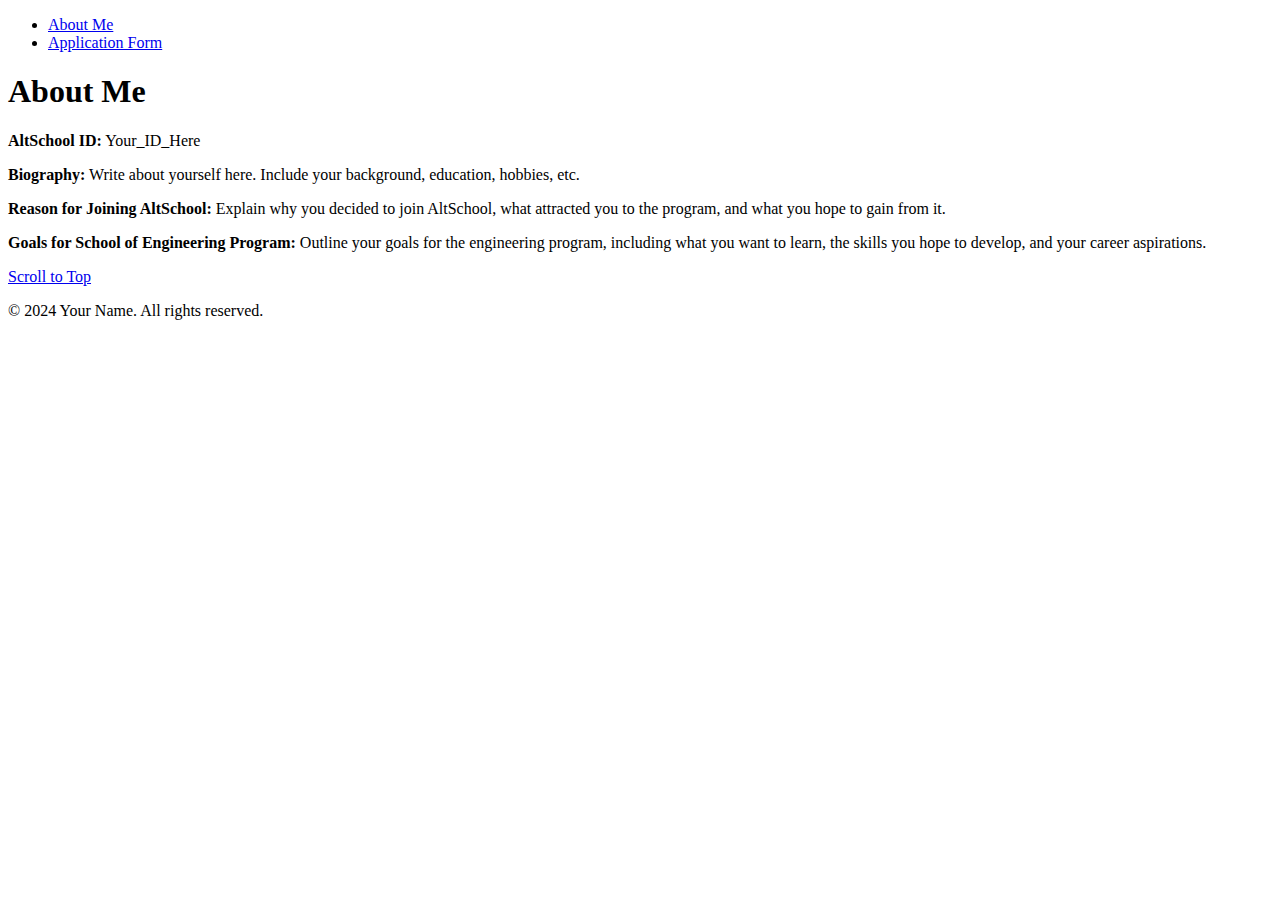
==== index.html @ 0fa96247 "Initial commit" ====
<!DOCTYPE html>
<html lang="en">
<head>
    <meta charset="UTF-8">
    <meta name="viewport" content="width=device-width, initial-scale=1.0">
    <title>About Me - AltSchool</title>
    <link rel="stylesheet" href="styles.css">
</head>
<body>

    <!-- Global Navigation -->
    <nav>
        <ul>
            <li><a href="index.html">About Me</a></li>
            <li><a href="form.html">Application Form</a></li>
        </ul>
    </nav>

    <section id="about">
        <h1>About Me</h1>
        <p><strong>AltSchool ID:</strong> Your_ID_Here</p>
        <p><strong>Biography:</strong> Write about yourself here. Include your background, education, hobbies, etc.</p>
        <p><strong>Reason for Joining AltSchool:</strong> Explain why you decided to join AltSchool, what attracted you to the program, and what you hope to gain from it.</p>
        <p><strong>Goals for School of Engineering Program:</strong> Outline your goals for the engineering program, including what you want to learn, the skills you hope to develop, and your career aspirations.</p>
    </section>

    <!-- Scroll to Top Button -->
    <a href="#top" id="topLink">Scroll to Top</a>

    <!-- Footer -->
    <footer>
        <p>&copy; 2024 Your Name. All rights reserved.</p>
    </footer>

</body>
</html>

<script>
    document.getElementById("topLink").addEventListener("click", function(event){
        event.preventDefault();
        window.scrollTo({top: 0, behavior: 'smooth'});
    });
</script>
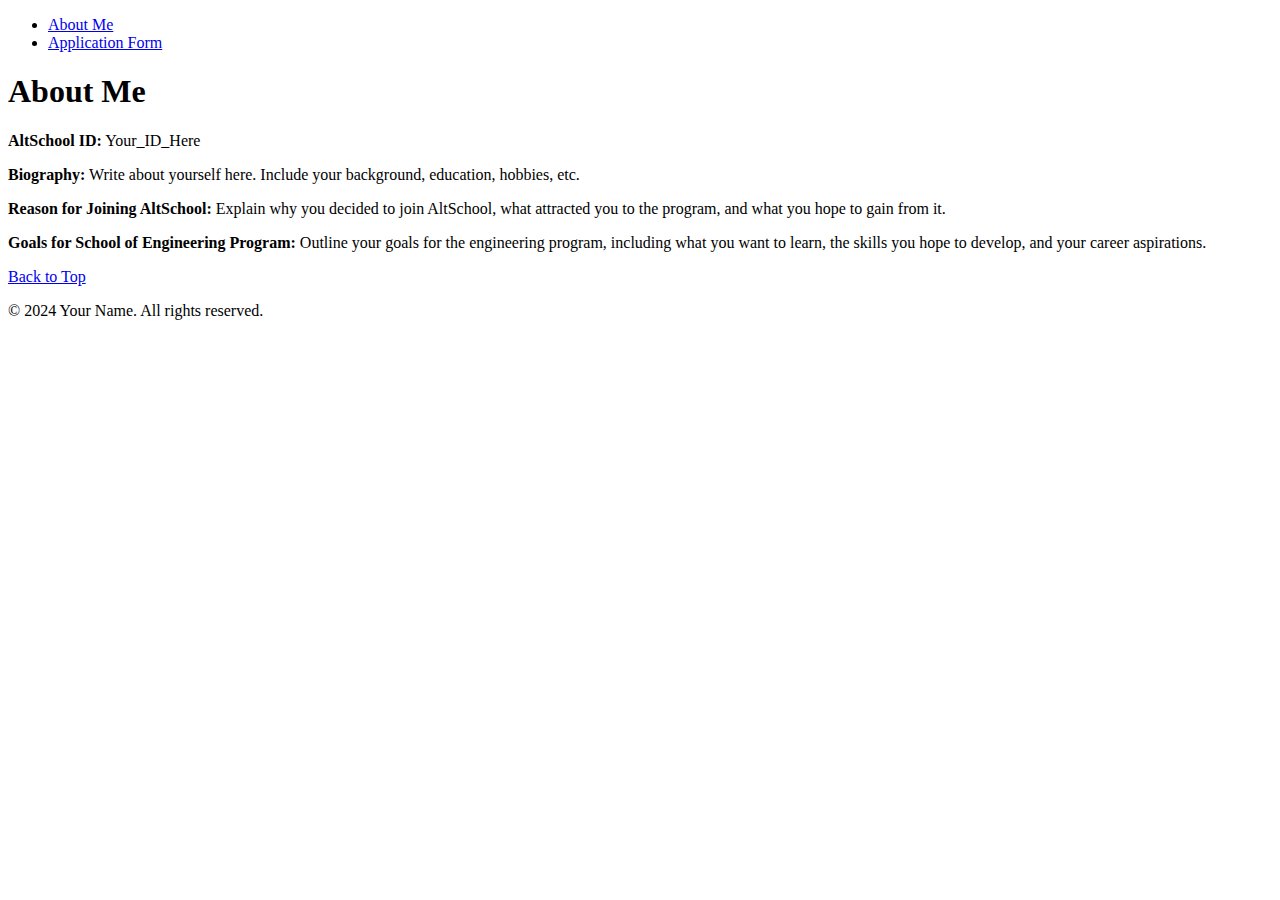
==== commit f4850285: "updated fragment identifier" ====
--- a/index.html
+++ b/index.html
@@ -25,7 +25,7 @@
     </section>
 
     <!-- Scroll to Top Button -->
-    <a href="#top" id="topLink">Scroll to Top</a>
+    <a href="#top" id="topLink">Back to Top</a>
 
     <!-- Footer -->
     <footer>
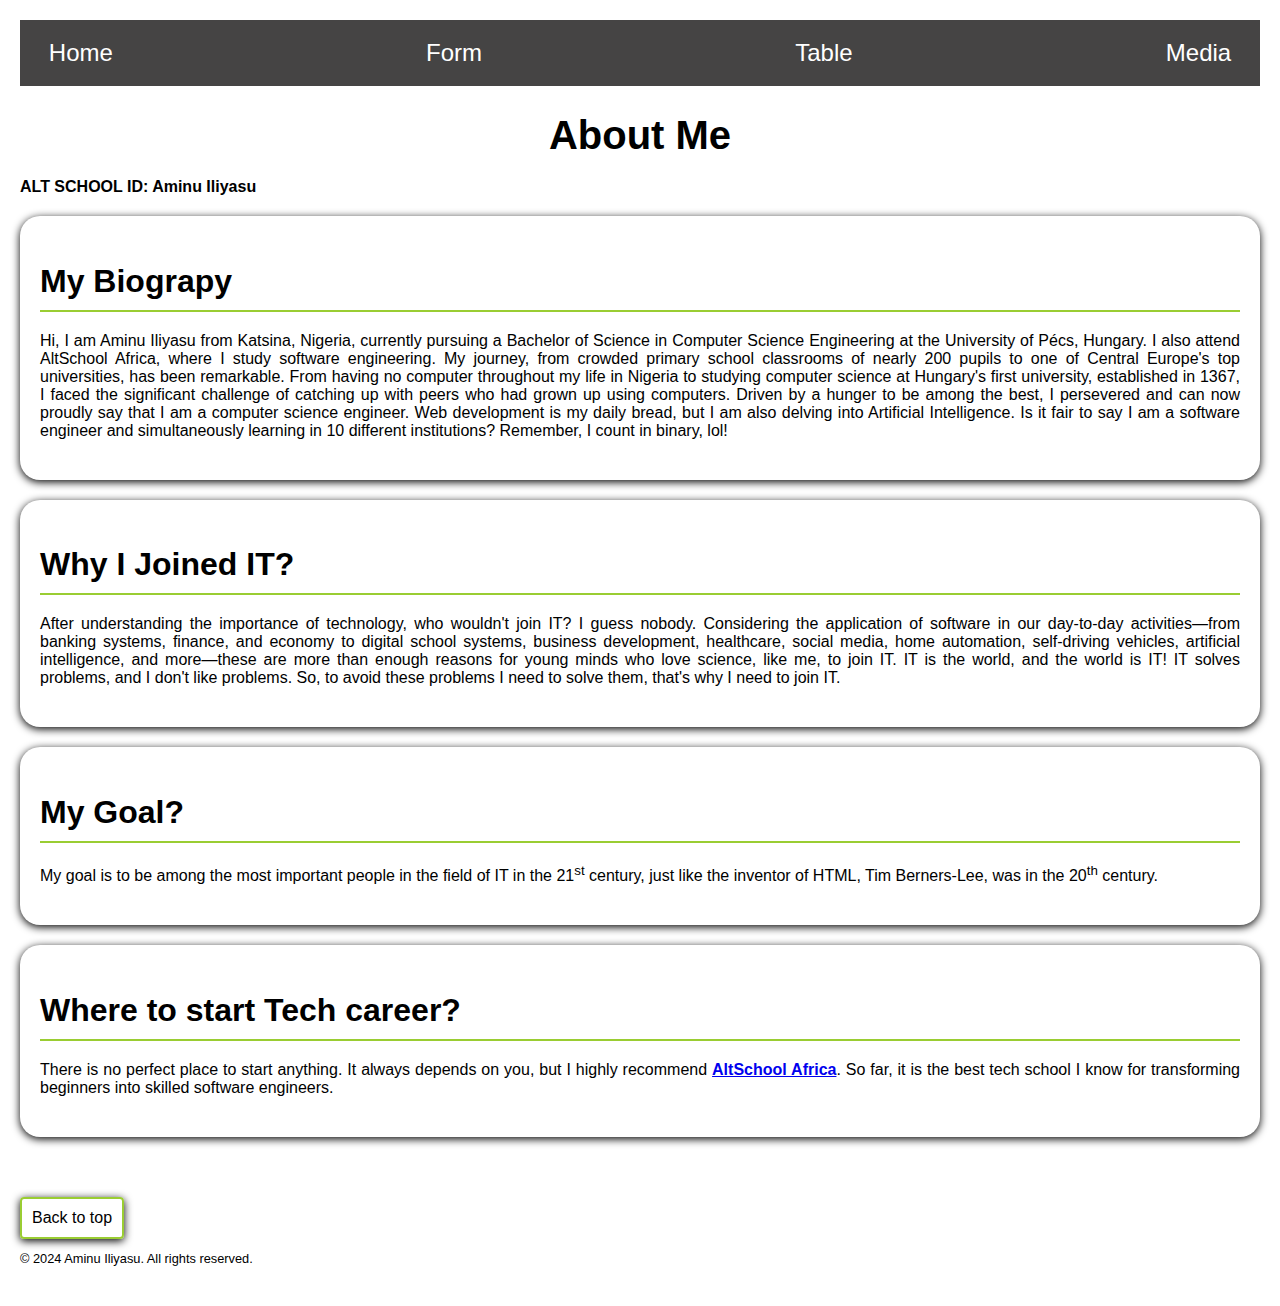
==== commit abbcb1df: "corrected code" ====
--- a/index.html
+++ b/index.html
@@ -3,41 +3,43 @@
 <head>
     <meta charset="UTF-8">
     <meta name="viewport" content="width=device-width, initial-scale=1.0">
-    <title>About Me - AltSchool</title>
-    <link rel="stylesheet" href="styles.css">
+    <link rel="stylesheet" href="style.css">
+    <title>Document</title>
 </head>
+<header>
+    <nav id="top">
+        <a href="./index.html">Home</a>
+        <a href="./form.html">Form</a>
+        <a href="./table.html">Table</a>
+        <a href="./media.html">Media</a>
+    </nav>
+</header>
 <body>
-
-    <!-- Global Navigation -->
-    <nav>
-        <ul>
-            <li><a href="index.html">About Me</a></li>
-            <li><a href="form.html">Application Form</a></li>
-        </ul>
-    </nav>
-
-    <section id="about">
-        <h1>About Me</h1>
-        <p><strong>AltSchool ID:</strong> Your_ID_Here</p>
-        <p><strong>Biography:</strong> Write about yourself here. Include your background, education, hobbies, etc.</p>
-        <p><strong>Reason for Joining AltSchool:</strong> Explain why you decided to join AltSchool, what attracted you to the program, and what you hope to gain from it.</p>
-        <p><strong>Goals for School of Engineering Program:</strong> Outline your goals for the engineering program, including what you want to learn, the skills you hope to develop, and your career aspirations.</p>
+    <h1>About Me</h1>
+    <P><strong>ALT SCHOOL ID: Aminu Iliyasu</strong></P>
+    <section class="my_bio">
+        <h2>My Biograpy</h2>
+        <p>Hi, I am Aminu Iliyasu from Katsina, Nigeria, currently pursuing a Bachelor of Science in Computer Science Engineering at the University of Pécs, Hungary. I also attend AltSchool Africa, where I study software engineering. My journey, from crowded primary school classrooms of nearly 200 pupils to one of Central Europe's top universities, has been remarkable. From having no computer throughout my life in Nigeria to studying computer science at Hungary's first university, established in 1367, I faced the significant challenge of catching up with peers who had grown up using computers. Driven by a hunger to be among the best, I persevered and can now proudly say that I am a computer science engineer. Web development is my daily bread, but I am also delving into Artificial Intelligence. Is it fair to say I am a software engineer and simultaneously learning in 10 different institutions? Remember, I count in binary, lol!</p>
+    </section>
+    <section class="reason">
+        <h2>Why I Joined IT?</h2>
+        <P>After understanding the importance of technology, who wouldn't join IT? I guess nobody. Considering the application of software in our day-to-day activities—from banking systems, finance, and economy to digital school systems, business development, healthcare, social media, home automation, self-driving vehicles, artificial intelligence, and more—these are more than enough reasons for young minds who love science, like me, to join IT. IT is the world, and the world is IT! IT solves problems, and I don't like problems. So, to avoid these problems I need to solve them, that's why I need to join IT.</P>
+    </section>
+    
+    <section class="goals">
+        <h2>My Goal?</h2>
+        <p>My goal is to be among the most important people in the field of IT in the 21<sup>st</sup> century, just like the inventor of HTML, Tim Berners-Lee, was in the 20<sup>th</sup> century.</p>
     </section>
 
-    <!-- Scroll to Top Button -->
-    <a href="#top" id="topLink">Back to Top</a>
+    <section class="why_altSchool">
+        <h2>Where to start Tech career?</h2>
+        <p>There is no perfect place to start anything. It always depends on you, but I highly recommend <strong><a href="https://altschoolafrica.com/">AltSchool Africa</a></strong>. So far, it is the best tech school I know for transforming beginners into skilled software engineers.</p>
+    </section>
 
-    <!-- Footer -->
+    <a href="#top" class="back-to-top">Back to top</a>
+
     <footer>
-        <p>&copy; 2024 Your Name. All rights reserved.</p>
+        <p id="copyright">&copy; 2024 Aminu Iliyasu. All rights reserved.</p>
     </footer>
-
 </body>
-</html>
-
-<script>
-    document.getElementById("topLink").addEventListener("click", function(event){
-        event.preventDefault();
-        window.scrollTo({top: 0, behavior: 'smooth'});
-    });
-</script>
+</html>--- a/style.css
+++ b/style.css
@@ -0,0 +1,114 @@
+body, nav {
+    margin: 0;
+    padding: 0;
+}
+
+nav {
+    background-color: rgb(69, 68, 68);
+    padding: 0.8rem;
+    display: flex;
+    justify-content: space-between;
+    align-items: center;
+}
+
+nav a {
+    color: white;
+    text-decoration: none;
+    padding: 0.4rem 1rem;
+    font-family: sans-serif;
+    font-size: 1.5rem;
+    transition: background-color 0.4s ease, color 0.4s ease;
+}
+
+nav a:hover {
+    background-color: white;
+    color: black;
+    border-radius: 4px;
+}
+
+body {
+    font-family: 'Arial', sans-serif;
+    margin: 0;
+    padding: 0;
+    color: black;
+    background-color: white;
+    padding: 20px;
+}
+
+h1 {
+    font-size: 2.5rem;
+    color: black;
+    margin-bottom: 20px;
+    text-align: center;
+}
+
+h2 {
+    font-size: 2rem;
+    color: black;
+    border-bottom: 2px solid yellowgreen;
+    padding-bottom: 10px;
+    margin-bottom: 20px;
+}
+
+p {
+    font-size: 1rem;
+    margin-bottom: 20px;
+    text-align: justify;
+}
+
+.back-to-top {
+    display: inline-block;
+    text-align: center;
+    margin-top: 40px;
+    font-size: 1rem;
+    color: black;
+    text-decoration: none;
+    padding: 10px;
+    border: 2px solid yellowgreen;
+    border-radius: 4px;
+    transition: background-color 0.4s ease, color 0.4s ease;
+    box-shadow: 0 2px 8px;
+}
+
+.back-to-top:hover {
+    background-color: black;
+    color: white;
+}
+
+section {
+    background-color: white;
+    padding: 20px;
+    border-radius: 20px;
+    margin-bottom: 20px;
+    box-shadow: 0 2px 8px;   
+}
+
+#copyright {
+    font-size: 0.8rem;
+}
+
+.container {
+    display: flex;
+    justify-content: space-between;
+    align-items: flex-start;
+    gap: 20%;
+}
+
+.first-half, .second-half {
+    flex: 1;
+    max-width: 50%;
+}
+
+.first-half img.banner {
+    width: 100%;
+    height: auto;
+}
+
+@media (max-width: 768px){
+    .container {
+        flex-direction: column;
+    }
+    .first-half, .second-half {
+        max-width: 50%;
+    }
+}